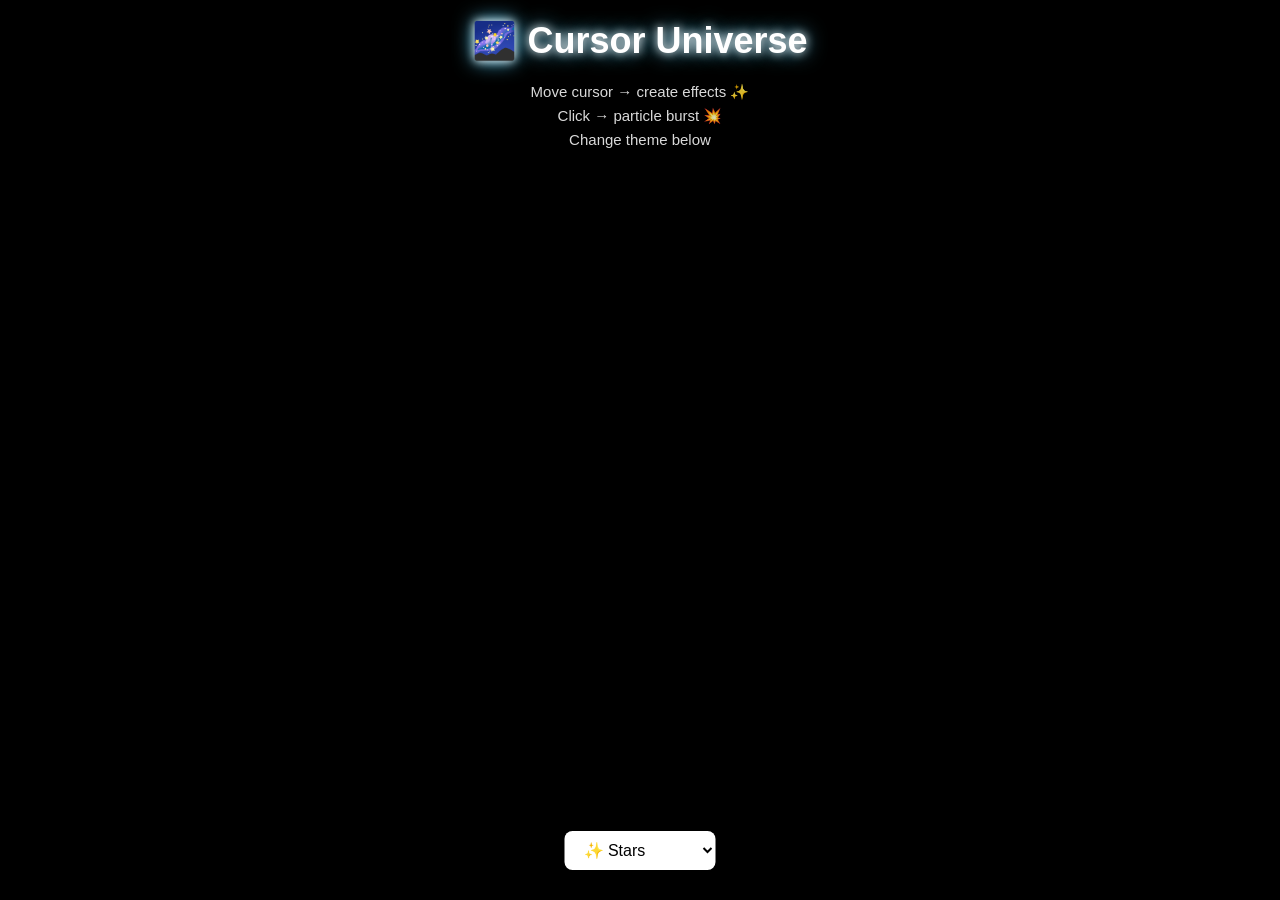
==== index.html @ 6c345023 "Add files via upload" ====
<!DOCTYPE html>
<html>
<head>
<title>Cursor Universe</title>
<link rel="stylesheet" href="style.css">
</head>
<body>
<div class="title">🌌 Cursor Universe</div>
<div class="instructions">
Move cursor → create effects ✨ <br>
Click → particle burst 💥 <br>
Change theme below
</div>
<canvas id="canvas"></canvas>
<div class="controls">
<select id="effect">
<option value="star">✨ Stars</option>
<option value="fire">🔥 Fire</option>
<option value="water">🌊 Water</option>
<option value="blackhole">🌌 Black Hole</option>
<option value="lightning">⚡ Lightning</option>
</select>
</div>
<script src="script.js"></script>
</body>
</html>
---- style.css ----
body{
margin:0;
overflow:hidden;
background:black;
font-family:Arial, Helvetica, sans-serif;
color:white;
}

/* Canvas fills the screen */
canvas{
display:block;
}

/* Title */
.title{
position:absolute;
top:20px;
left:50%;
transform:translateX(-50%);
font-size:36px;
font-weight:bold;
text-shadow:0 0 10px #ffffff, 0 0 20px #4fd1ff;
}

/* Instructions text */
.instructions{
position:absolute;
top:80px;
left:50%;
transform:translateX(-50%);
text-align:center;
font-size:15px;
opacity:0.85;
line-height:1.6;
}

/* Control panel */
.controls{
position:fixed;
bottom:30px;
left:50%;
transform:translateX(-50%);
}

/* Dropdown styling */
select{
padding:10px 15px;
font-size:16px;
border-radius:8px;
border:none;
outline:none;
cursor:pointer;
background:white;
color:black;
font-weight:500;
}

/* Hover effect */
select:hover{
background:#f0f0f0;
}
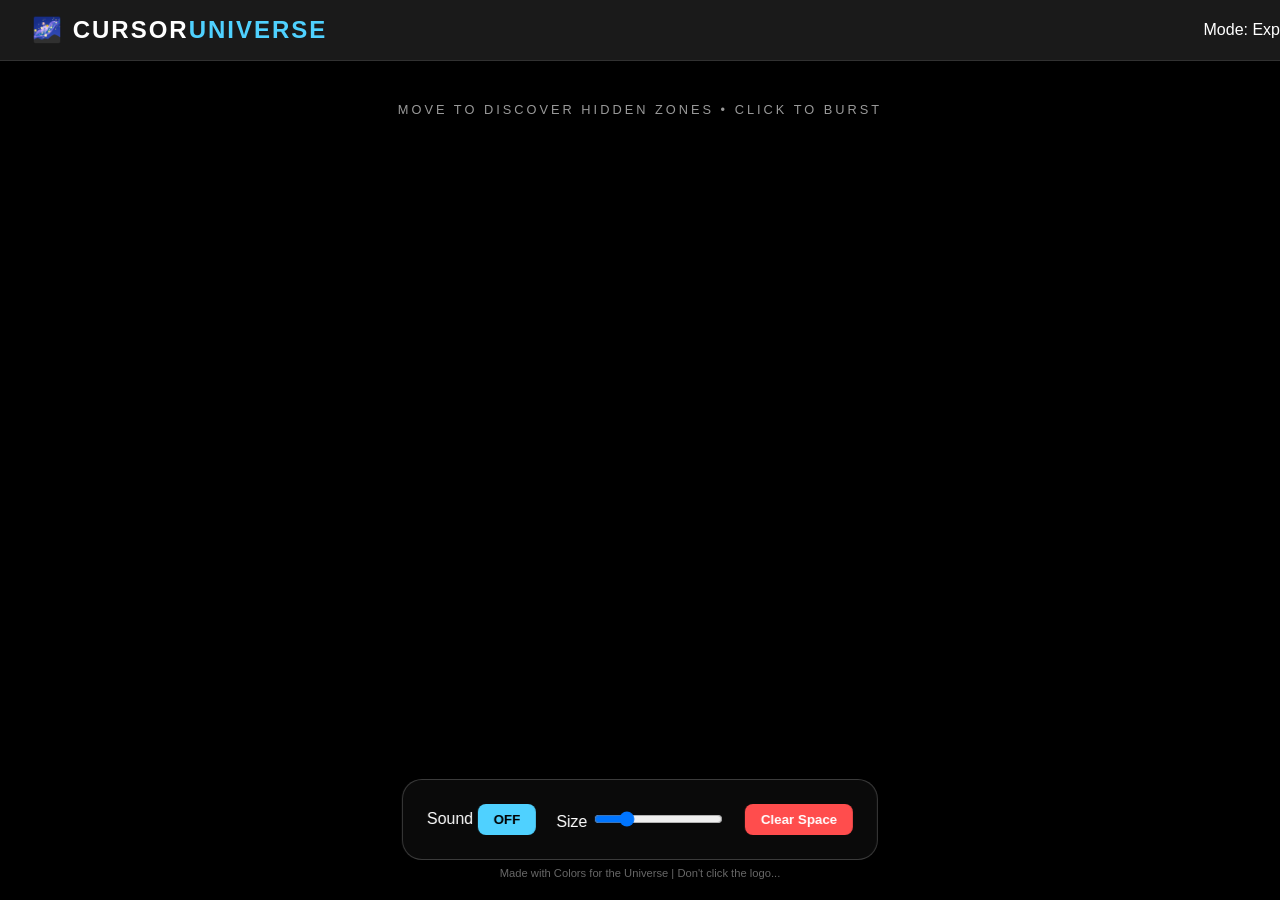
==== commit faad9da6: "feat(ui): improved interface and added interactive effects by  Swathi" ====
--- a/index.html
+++ b/index.html
@@ -1,26 +1,37 @@
 <!DOCTYPE html>
-<html>
+<html lang="en">
 <head>
-<title>Cursor Universe</title>
-<link rel="stylesheet" href="style.css">
+    <meta charset="UTF-8">
+    <meta name="viewport" content="width=device-width, initial-scale=1.0">
+    <title>Cursor Universe | Interactive Discovery</title>
+    <link rel="stylesheet" href="style.css">
 </head>
 <body>
-<div class="title">🌌 Cursor Universe</div>
-<div class="instructions">
-Move cursor → create effects ✨ <br>
-Click → particle burst 💥 <br>
-Change theme below
-</div>
-<canvas id="canvas"></canvas>
-<div class="controls">
-<select id="effect">
-<option value="star">✨ Stars</option>
-<option value="fire">🔥 Fire</option>
-<option value="water">🌊 Water</option>
-<option value="blackhole">🌌 Black Hole</option>
-<option value="lightning">⚡ Lightning</option>
-</select>
-</div>
-<script src="script.js"></script>
+    <nav class="navbar">
+        <div class="logo">🌌 CURSOR<span>UNIVERSE</span></div>
+        <div class="status">Mode: <span id="current-mode">Explorer</span></div>
+    </nav>
+
+    <div class="instructions">Move to discover hidden zones • Click to burst</div>
+
+    <canvas id="canvas"></canvas>
+
+    <div class="controls glass">
+        <div class="control-group">
+            <label>Sound</label>
+            <button id="toggle-audio" class="btn">OFF</button>
+        </div>
+        <div class="control-group">
+            <label>Size</label>
+            <input type="range" id="size-slider" min="1" max="10" value="3">
+        </div>
+        <button id="clear-btn" class="btn-danger">Clear Space</button>
+    </div>
+
+    <footer class="footer">
+        <p>Made with Colors for the Universe | <span class="easter-egg">Don't click the logo...</span></p>
+    </footer>
+
+    <script src="script.js"></script>
 </body>
 </html>
--- a/style.css
+++ b/style.css
@@ -1,11 +1,29 @@
-body{
-margin:0;
-overflow:hidden;
-background:black;
-font-family:Arial, Helvetica, sans-serif;
-color:white;
+:root {
+    --primary: #4fd1ff;
+    --accent: #ff00c1;
+    --glass: rgba(255, 255, 255, 0.1);
 }
-
+body {
+    margin: 0;
+    overflow: hidden;
+    background: radial-gradient(circle at center, #0a0a2e 0%, #000000 100%);
+    font-family: 'Segoe UI', Roboto, sans-serif;
+    color: white;
+}
+/* Glassmorphism Navbar */
+.navbar {
+    position: fixed;
+    top: 0;
+    width: 100%;
+    padding: 1rem 2rem;
+    display: flex;
+    justify-content: space-between;
+    align-items: center;
+    backdrop-filter: blur(10px);
+    background: var(--glass);
+    border-bottom: 1px solid rgba(255,255,255,0.1);
+    z-index: 100;
+}
 /* Canvas fills the screen */
 canvas{
 display:block;
@@ -33,29 +51,68 @@
 opacity:0.85;
 line-height:1.6;
 }
-
+.logo {
+    font-size: 1.5rem;
+    font-weight: 800;
+    letter-spacing: 2px;
+}
+.logo span { color: var(--primary); animation: glow 2s infinite alternate; }
 /* Control panel */
-.controls{
-position:fixed;
-bottom:30px;
-left:50%;
-transform:translateX(-50%);
+/* Interactive Controls */
+.controls {
+    position: fixed;
+    bottom: 40px;
+    left: 50%;
+    transform: translateX(-50%);
+    padding: 1.5rem;
+    border-radius: 20px;
+    display: flex;
+    gap: 20px;
+    align-items: center;
+    border: 1px solid rgba(255,255,255,0.2);
+    z-index: 100;
 }
 
-/* Dropdown styling */
-select{
-padding:10px 15px;
-font-size:16px;
-border-radius:8px;
-border:none;
-outline:none;
-cursor:pointer;
-background:white;
-color:black;
-font-weight:500;
+.glass {
+    background: rgba(15, 15, 15, 0.7);
+    backdrop-filter: blur(15px);
 }
 
-/* Hover effect */
-select:hover{
-background:#f0f0f0;
+.btn, .btn-danger {
+    padding: 8px 16px;
+    border: none;
+    border-radius: 8px;
+    cursor: pointer;
+    transition: 0.3s;
+    font-weight: bold;
+}
+
+.btn { background: var(--primary); color: #000; }
+.btn-danger { background: #ff4d4d; color: white; }
+.btn:hover { transform: scale(1.1); box-shadow: 0 0 15px var(--primary); }
+
+.instructions {
+    position: absolute;
+    top: 100px;
+    width: 100%;
+    text-align: center;
+    pointer-events: none;
+    text-transform: uppercase;
+    font-size: 0.8rem;
+    letter-spacing: 3px;
+    opacity: 0.6;
+}
+
+@keyframes glow {
+    from { text-shadow: 0 0 5px var(--primary); }
+    to { text-shadow: 0 0 20px var(--primary), 0 0 30px var(--accent); }
+}
+
+.footer {
+    position: fixed;
+    bottom: 10px;
+    width: 100%;
+    text-align: center;
+    font-size: 0.7rem;
+    opacity: 0.4;
 }
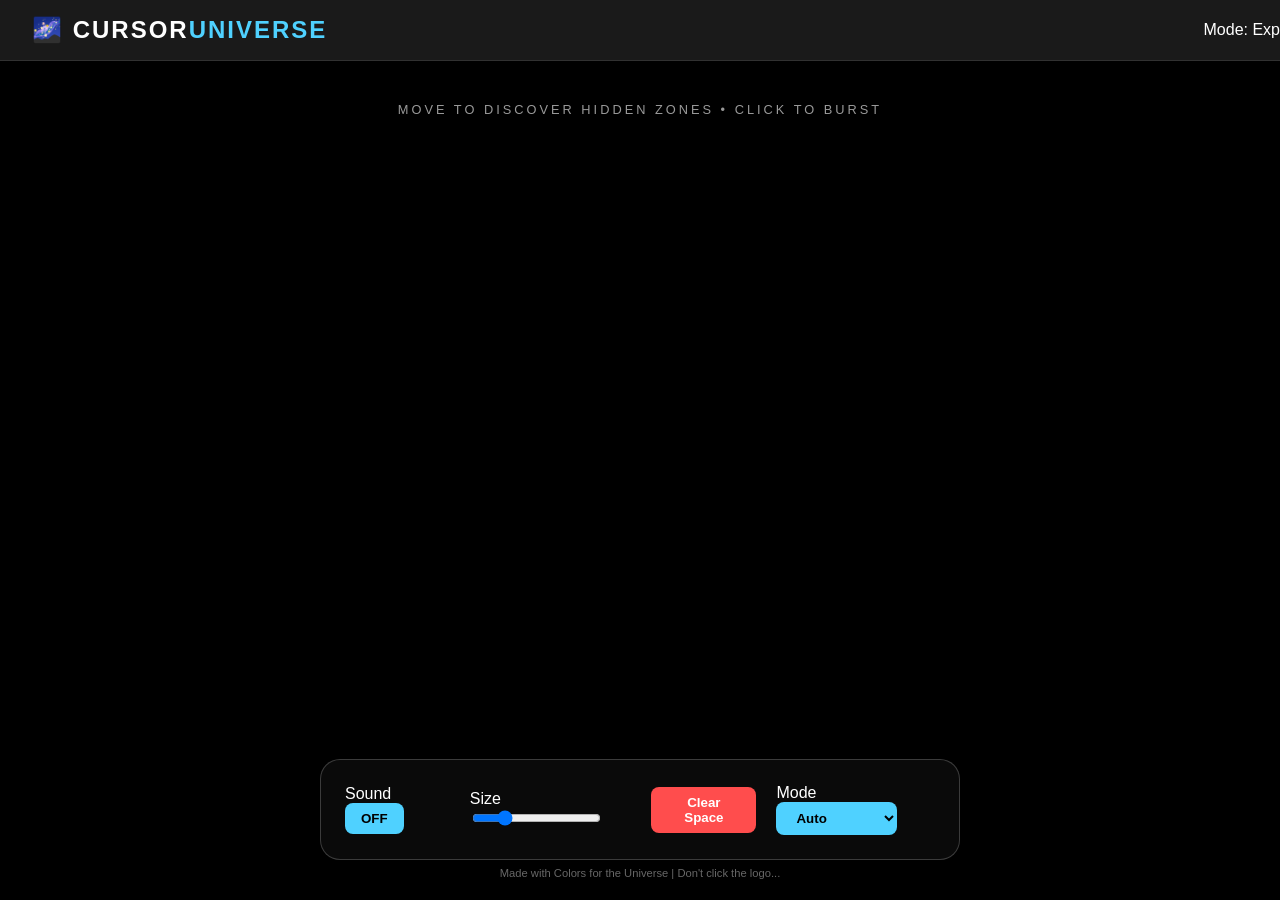
==== commit c6c4f8d5: "Added mode selector and enhanced theme-based sound system" ====
--- a/index.html
+++ b/index.html
@@ -1,37 +1,56 @@
-<!DOCTYPE html>
-<html lang="en">
-<head>
-    <meta charset="UTF-8">
-    <meta name="viewport" content="width=device-width, initial-scale=1.0">
-    <title>Cursor Universe | Interactive Discovery</title>
-    <link rel="stylesheet" href="style.css">
-</head>
-<body>
-    <nav class="navbar">
-        <div class="logo">🌌 CURSOR<span>UNIVERSE</span></div>
-        <div class="status">Mode: <span id="current-mode">Explorer</span></div>
-    </nav>
-
-    <div class="instructions">Move to discover hidden zones • Click to burst</div>
-
-    <canvas id="canvas"></canvas>
-
-    <div class="controls glass">
-        <div class="control-group">
-            <label>Sound</label>
-            <button id="toggle-audio" class="btn">OFF</button>
-        </div>
-        <div class="control-group">
-            <label>Size</label>
-            <input type="range" id="size-slider" min="1" max="10" value="3">
-        </div>
-        <button id="clear-btn" class="btn-danger">Clear Space</button>
-    </div>
-
-    <footer class="footer">
-        <p>Made with Colors for the Universe | <span class="easter-egg">Don't click the logo...</span></p>
-    </footer>
-
-    <script src="script.js"></script>
-</body>
+<!DOCTYPE html>
+<html lang="en">
+<head>
+    <meta charset="UTF-8">
+    <meta name="viewport" content="width=device-width, initial-scale=1.0">
+    <title>Cursor Universe | Interactive Discovery</title>
+    <link rel="stylesheet" href="style.css">
+</head>
+<body>
+
+    <nav class="navbar">
+        <div class="logo">🌌 CURSOR<span>UNIVERSE</span></div>
+        <div class="status">Mode: <span id="current-mode">Explorer</span></div>
+    </nav>
+
+    <div class="instructions">Move to discover hidden zones • Click to burst</div>
+
+    <canvas id="canvas"></canvas>
+
+    <div class="controls glass">
+
+        <!-- Existing Controls -->
+        <div class="control-group">
+            <label>Sound</label>
+            <button id="toggle-audio" class="btn">OFF</button>
+        </div>
+
+        <div class="control-group">
+            <label>Size</label>
+            <input type="range" id="size-slider" min="1" max="10" value="3">
+        </div>
+
+        <button id="clear-btn" class="btn-danger">Clear Space</button>
+
+        <!-- ⭐ NEW FEATURE: MODE SELECTOR -->
+        <div class="control-group">
+            <label>Mode</label>
+            <select id="mode-selector" class="btn">
+                <option value="auto">Auto</option>
+                <option value="star">Star</option>
+                <option value="fire">Fire</option>
+                <option value="water">Water</option>
+                <option value="blackhole">Black Hole</option>
+                <option value="lightning">Lightning</option>
+            </select>
+        </div>
+
+    </div>
+
+    <footer class="footer">
+        <p>Made with Colors for the Universe | <span class="easter-egg">Don't click the logo...</span></p>
+    </footer>
+
+    <script src="script.js"></script>
+</body>
 </html>
--- a/style.css
+++ b/style.css
@@ -1,118 +1,142 @@
-:root {
-    --primary: #4fd1ff;
-    --accent: #ff00c1;
-    --glass: rgba(255, 255, 255, 0.1);
-}
-body {
-    margin: 0;
-    overflow: hidden;
-    background: radial-gradient(circle at center, #0a0a2e 0%, #000000 100%);
-    font-family: 'Segoe UI', Roboto, sans-serif;
-    color: white;
-}
-/* Glassmorphism Navbar */
-.navbar {
-    position: fixed;
-    top: 0;
-    width: 100%;
-    padding: 1rem 2rem;
-    display: flex;
-    justify-content: space-between;
-    align-items: center;
-    backdrop-filter: blur(10px);
-    background: var(--glass);
-    border-bottom: 1px solid rgba(255,255,255,0.1);
-    z-index: 100;
-}
-/* Canvas fills the screen */
-canvas{
-display:block;
-}
-
-/* Title */
-.title{
-position:absolute;
-top:20px;
-left:50%;
-transform:translateX(-50%);
-font-size:36px;
-font-weight:bold;
-text-shadow:0 0 10px #ffffff, 0 0 20px #4fd1ff;
-}
-
-/* Instructions text */
-.instructions{
-position:absolute;
-top:80px;
-left:50%;
-transform:translateX(-50%);
-text-align:center;
-font-size:15px;
-opacity:0.85;
-line-height:1.6;
-}
-.logo {
-    font-size: 1.5rem;
-    font-weight: 800;
-    letter-spacing: 2px;
-}
-.logo span { color: var(--primary); animation: glow 2s infinite alternate; }
-/* Control panel */
-/* Interactive Controls */
-.controls {
-    position: fixed;
-    bottom: 40px;
-    left: 50%;
-    transform: translateX(-50%);
-    padding: 1.5rem;
-    border-radius: 20px;
-    display: flex;
-    gap: 20px;
-    align-items: center;
-    border: 1px solid rgba(255,255,255,0.2);
-    z-index: 100;
-}
-
-.glass {
-    background: rgba(15, 15, 15, 0.7);
-    backdrop-filter: blur(15px);
-}
-
-.btn, .btn-danger {
-    padding: 8px 16px;
-    border: none;
-    border-radius: 8px;
-    cursor: pointer;
-    transition: 0.3s;
-    font-weight: bold;
-}
-
-.btn { background: var(--primary); color: #000; }
-.btn-danger { background: #ff4d4d; color: white; }
-.btn:hover { transform: scale(1.1); box-shadow: 0 0 15px var(--primary); }
-
-.instructions {
-    position: absolute;
-    top: 100px;
-    width: 100%;
-    text-align: center;
-    pointer-events: none;
-    text-transform: uppercase;
-    font-size: 0.8rem;
-    letter-spacing: 3px;
-    opacity: 0.6;
-}
-
-@keyframes glow {
-    from { text-shadow: 0 0 5px var(--primary); }
-    to { text-shadow: 0 0 20px var(--primary), 0 0 30px var(--accent); }
-}
-
-.footer {
-    position: fixed;
-    bottom: 10px;
-    width: 100%;
-    text-align: center;
-    font-size: 0.7rem;
-    opacity: 0.4;
+:root {
+    --primary: #4fd1ff;
+    --accent: #ff00c1;
+    --glass: rgba(255, 255, 255, 0.1);
+}
+body {
+    margin: 0;
+    overflow: hidden;
+    background: radial-gradient(circle at center, #0a0a2e 0%, #000000 100%);
+    font-family: 'Segoe UI', Roboto, sans-serif;
+    color: white;
+}
+/* Glassmorphism Navbar */
+.navbar {
+    position: fixed;
+    top: 0;
+    width: 100%;
+    padding: 1rem 2rem;
+    display: flex;
+    justify-content: space-between;
+    align-items: center;
+    backdrop-filter: blur(10px);
+    background: var(--glass);
+    border-bottom: 1px solid rgba(255,255,255,0.1);
+    z-index: 100;
+}
+/* Canvas fills the screen */
+canvas{
+display:block;
+}
+
+/* Title */
+.title{
+position:absolute;
+top:20px;
+left:50%;
+transform:translateX(-50%);
+font-size:36px;
+font-weight:bold;
+text-shadow:0 0 10px #ffffff, 0 0 20px #4fd1ff;
+}
+
+/* Instructions text */
+.instructions{
+position:absolute;
+top:80px;
+left:50%;
+transform:translateX(-50%);
+text-align:center;
+font-size:15px;
+opacity:0.85;
+line-height:1.6;
+}
+.logo {
+    font-size: 1.5rem;
+    font-weight: 800;
+    letter-spacing: 2px;
+}
+.logo span { color: var(--primary); animation: glow 2s infinite alternate; }
+/* Control panel */
+/* Interactive Controls */
+.controls {
+    position: fixed;
+    bottom: 40px;
+    left: 50%;
+    transform: translateX(-50%);
+    padding: 1.5rem;
+    border-radius: 20px;
+    display: flex;
+    gap: 20px;
+    align-items: center;
+    border: 1px solid rgba(255,255,255,0.2);
+    z-index: 100;
+}
+
+.glass {
+    background: rgba(15, 15, 15, 0.7);
+    backdrop-filter: blur(15px);
+}
+
+.btn, .btn-danger {
+    padding: 8px 16px;
+    border: none;
+    border-radius: 8px;
+    cursor: pointer;
+    transition: 0.3s;
+    font-weight: bold;
+}
+
+.btn { background: var(--primary); color: #000; }
+.btn-danger { background: #ff4d4d; color: white; }
+.btn:hover { transform: scale(1.1); box-shadow: 0 0 15px var(--primary); }
+
+.instructions {
+    position: absolute;
+    top: 100px;
+    width: 100%;
+    text-align: center;
+    pointer-events: none;
+    text-transform: uppercase;
+    font-size: 0.8rem;
+    letter-spacing: 3px;
+    opacity: 0.6;
+}
+
+@keyframes glow {
+    from { text-shadow: 0 0 5px var(--primary); }
+    to { text-shadow: 0 0 20px var(--primary), 0 0 30px var(--accent); }
+}
+
+.footer {
+    position: fixed;
+    bottom: 10px;
+    width: 100%;
+    text-align: center;
+    font-size: 0.7rem;
+    opacity: 0.4;
+}
+/* ================= NEW FEATURES ================= */
+
+/* Light Theme */
+.light-mode {
+    background: radial-gradient(circle at center, #ffffff 0%, #dfe9f3 100%);
+    color: black;
+}
+
+.light-mode .navbar,
+.light-mode .controls {
+    background: rgba(255,255,255,0.7);
+    color: black;
+}
+
+/* Dynamic Color Variable */
+:root {
+    --dynamic-color: #4fd1ff;
+}
+
+/* Apply dynamic color to buttons */
+.btn {
+    background: var(--dynamic-color);
+    color: #000;
 }
